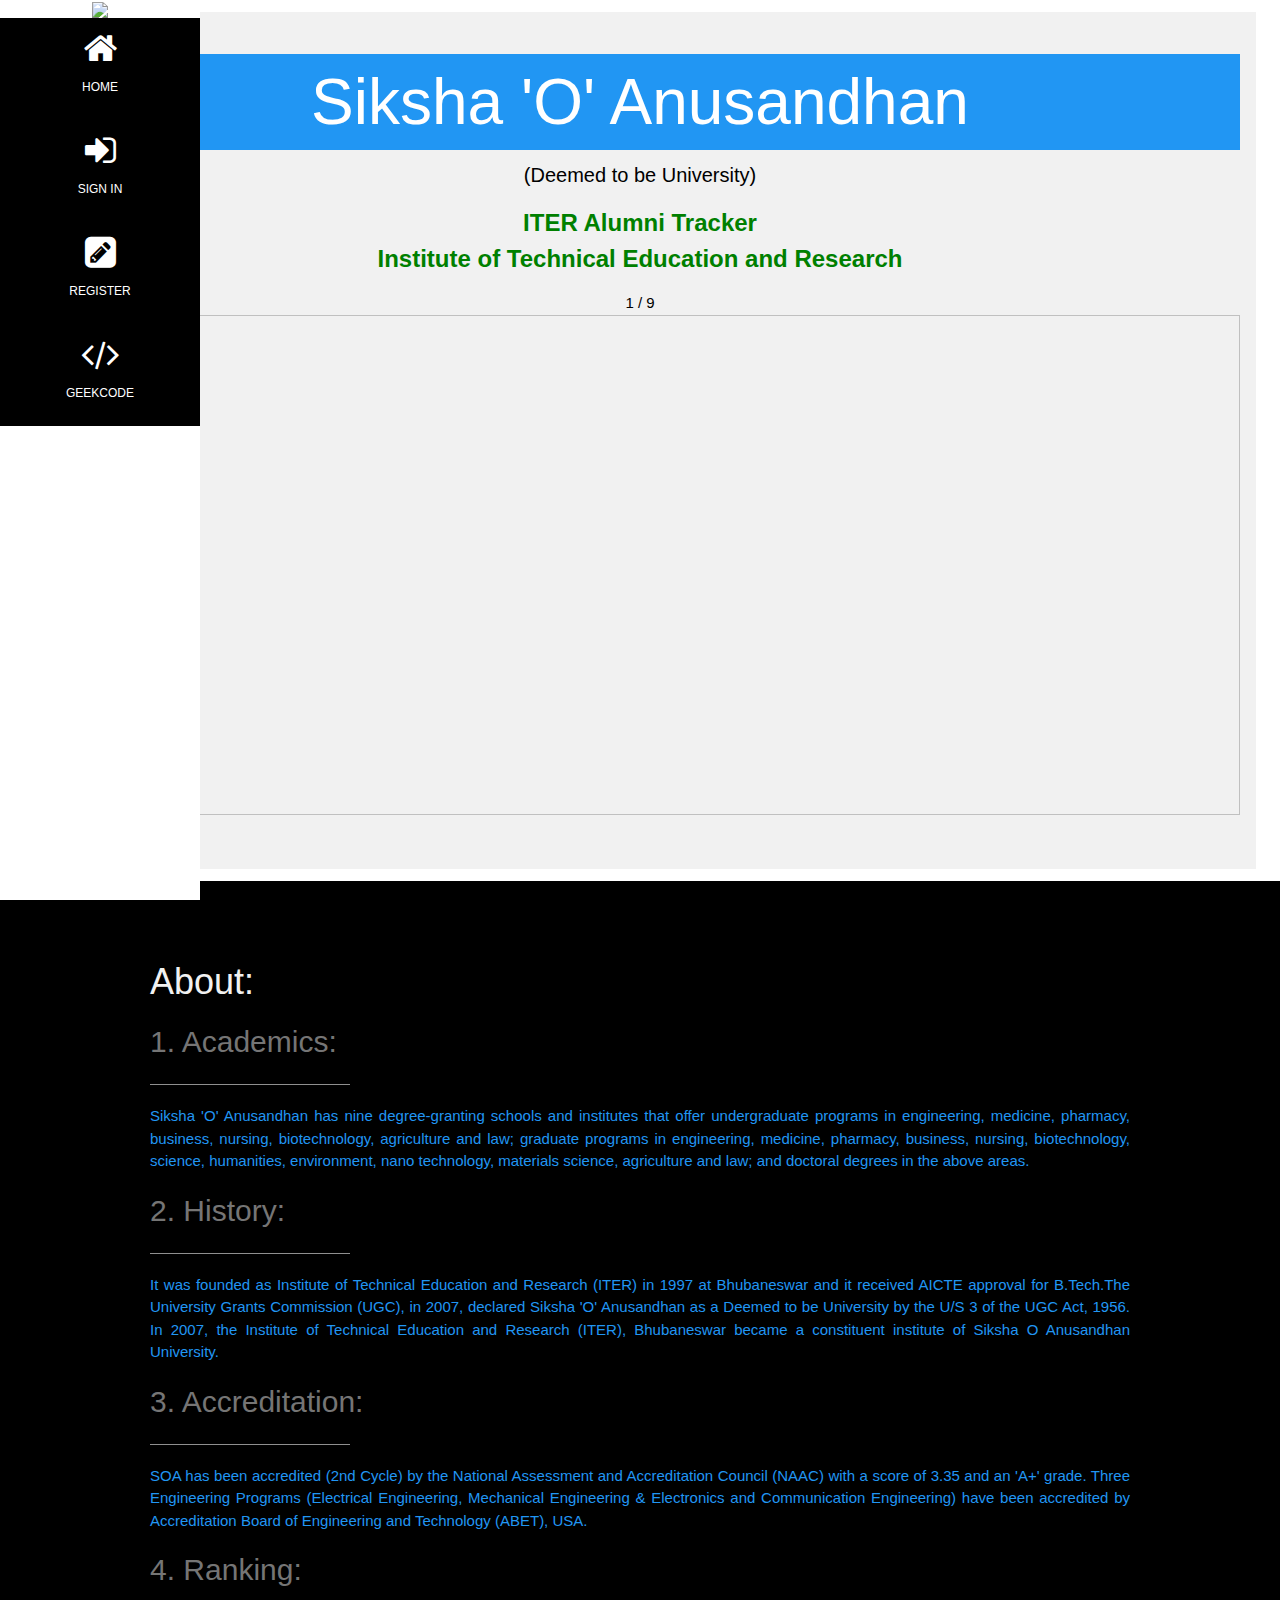
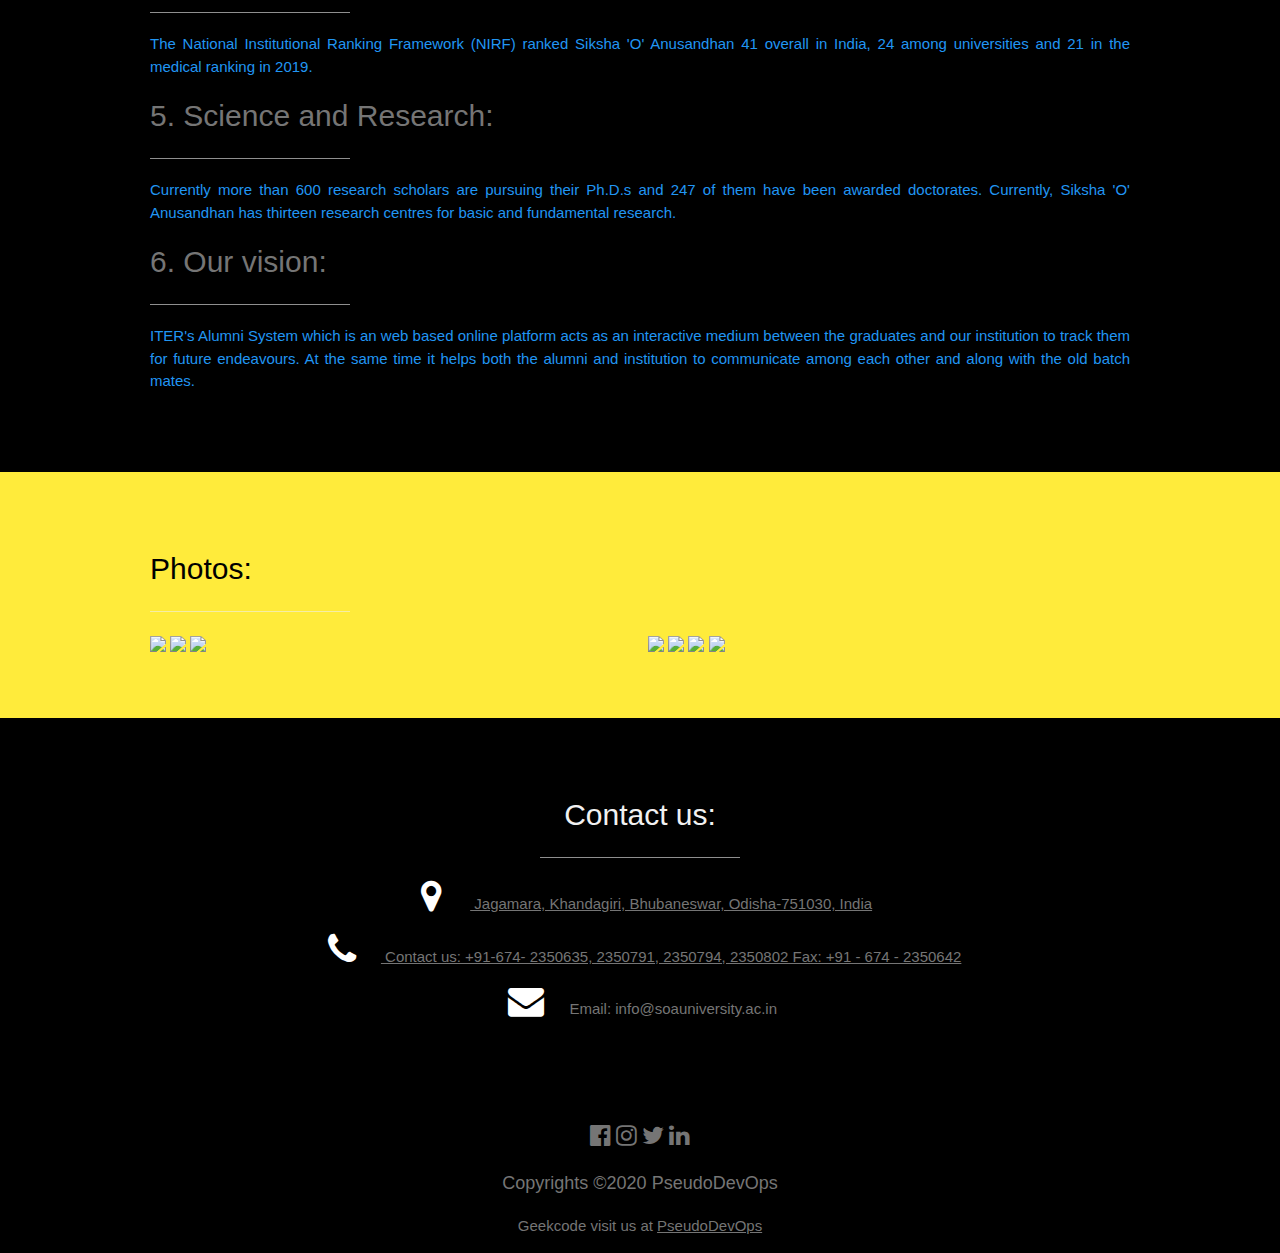
==== index.html @ 1b1d9e6a "Update index.html" ====
<!DOCTYPE html>
<html>
<head>
	<title>Alumni Tracker</title>
	<link rel="stylesheet" href="https://www.w3schools.com/w3css/4/w3.css">
	<link rel="stylesheet" type="text/css" href="homepage.css">
	<link rel="stylesheet" href="https://cdnjs.cloudflare.com/ajax/libs/font-awesome/4.7.0/css/font-awesome.min.css">

</head>
<body>

<body class="w3-black">

    <!-- ICON Bar (Sidebar - hidden on small screens) -->
    <nav class="w3-sidebar w3-bar-block w3-small w3-hide-small w3-center">

        <a href="https://www.soa.ac.in/iter" target="_blank" class="w3-hover-text-green"><img src="/ITER_ALUMNI_TRACKER/imgsidebar2.jpg" style="width:100%"></a>
         <a href="index.html" class="w3-bar-item w3-button w3-padding-large w3-black">
            <i class="fa fa-home w3-xxlarge"></i>
            <p>HOME</p>
        </a>

        <a href="/ITER_ALUMNI_TRACKER/login.php" class="w3-bar-item w3-button w3-padding-large w3-black">
            <i class="fa fa-sign-in w3-xxlarge"></i>
            <p>SIGN IN</p>
        </a>

       <a href="/ITER_ALUMNI_TRACKER/register.php" class="w3-bar-item w3-button w3-padding-large w3-black">
            <i class="fa fa-pencil-square w3-xxlarge"></i>
            <p>REGISTER</p>
        </a>

       

        <a href="https://github.com/Sudeep25022000/Alumini-System-Hackerwar2020-" target="_blank" class="w3-bar-item w3-button w3-padding-large w3-black">
            <i class="fa fa-code w3-xxlarge"></i>
            <p>GEEKCODE</p>
        </a>
    </nav>
    </div>
    <div class="w3-white">
	<div class="w3-padding-large" id="main">
        <!-- Header/Home -->
        <header class="w3-container w3-padding-32 w3-center w3-light-grey" id="home">

            <h3 class="w3-jumbo w3-blue ">Siksha 'O' Anusandhan<br>
                <h4 class="w3-text-black w3-light-grey ">(Deemed to be University)</h4>
            </h3>
            <p class="w3-text-green w3-arial"><b><h3 style="color:green">ITER Alumni Tracker<br>Institute of Technical Education and Research</h3> </b></p>

    
     <div class="slideshow-container">


                <div class="mySlides fade">
                    <div class="numbertext">1 / 9</div>
                    <img src="imghome1.jpg" style="width:100%;height:500px">
                    <!--<div class="text w3-center w3-text-black"><b>Institute of Technical Education and Research<br>Jagamara,Khandagiri,Bhubaneswar-30</b></div>-->
                </div>

                <div class="mySlides fade">
                    <div class="numbertext">2 / 9</div>
                    <img src="imghome2.jpg" style="width:100% ;height:500px">
                    <!--<div class="text w3-center w3-text-black"><b>Institute of Technical Education and Research<br>Jagamara,Khandagiri,Bhubaneswar-30</b></div>-->
                </div>

                <div class="mySlides fade">
                    <div class="numbertext">3 / 9</div>
                    <img src="imghome3.jpg" style="width:100%;height:500px">
                    <!--<div class="text w3-center w3-text-black"><b>Institute of Technical Education and Research<br>Jagamara,Khandagiri,Bhubaneswar-30</b></div>-->
                </div>

                <div class="mySlides fade">
                    <div class="numbertext">4 / 9</div>
                    <img src="imghome4.jpg" style="width:100%;height: 500px;">
                    <!--<div class="text w3-center w3-text-black"><b>Institute of Technical Education and Research<br>Jagamara,Khandagiri,Bhubaneswar-30</b></div>-->
                </div>

                <div class="mySlides fade">
                    <div class="numbertext">5 / 9</div>
                    <img src="imghome5.jpg" style="width:100% ;height:500px;">
                    <!--<div class="text w3-center w3-text-black"><b>Institute of Technical Education and Research<br>Jagamara,Khandagiri,Bhubaneswar-30</b></div>-->
                </div>

                <div class="mySlides fade">
                    <div class="numbertext">6 / 9</div>
                    <img src="imghome6.jpg" style="width:100%;height:500px;">
                    <!--<div class="text w3-center w3-text-green"><b>Institute of Technical Education and Research<br>Jagamara,Khandagiri,Bhubaneswar-30</b></div>-->
                </div>
                 <div class="mySlides fade">
                    <div class="numbertext">7 / 9</div>
                    <img src="imghome7.jpg" style="width:100% ;height: 500px;">
                    <!--<div class="text w3-center w3-text-black"><b>Institute of Technical Education and Research<br>Jagamara,Khandagiri,Bhubaneswar-30</b></div>-->
                </div>
                 <div class="mySlides fade">
                    <div class="numbertext">8 / 9</div>
                    <img src="imghome8.jpg" style="width:100% ;height: 500px;">
                    <!--<div class="text w3-center w3-text-black"><b>Institute of Technical Education and Research<br>Jagamara,Khandagiri,Bhubaneswar-30</b></div>-->
                </div>
                 <div class="mySlides fade">
                    <div class="numbertext">9 / 9</div>
                    <img src="imghome9.jpg" style="width:100%;height: 500px;">
                    <!--<div class="text w3-center w3-text-black"><b>Institute of Technical Education and Research<br>Jagamara,Khandagiri,Bhubaneswar-30</b></div>-->
                </div>

            </div>
            <br>

            <div style="text-align:center">
                <span class="dot"></span>
                <span class="dot"></span>
                <span class="dot"></span>
                <span class="dot"></span>
                <span class="dot"></span>
                <span class="dot"></span>
                <span class="dot"></span>
                <span class="dot"></span>
                <span class="dot"></span>
            </div>
             <script>
                var slideIndex = 0;
                showSlides();

                function showSlides() {
                    var i;
                    var slides = document.getElementsByClassName("mySlides");
                    var dots = document.getElementsByClassName("dot");
                    for (i = 0; i < 9; i++) {
                        slides[i].style.display = "none";
                    }
                    slideIndex++;
                    if (slideIndex > slides.length) {
                        slideIndex = 1
                    }
                    for (i = 0; i < 9; i++) {
                        dots[i].className = dots[i].className.replace(" active", "");
                    }
                    slides[slideIndex - 1].style.display = "block";
                    dots[slideIndex - 1].className += " active";
                    setTimeout(showSlides, 3000); // Change image every 3 seconds
                }
            </script>
            
            </header>
            </div>
            </div>
             <!-- ABOUT SECTION -->
             <div class=" w3-black">
        <div class="w3-content w3-justify w3-text-blue w3-padding-64" id="about">
            <h1 class="w3-text-light-grey">About:</h1>
            <h2 class="w3-text-grey">1. Academics:</h2>
            <hr style="width:200px" class="w3-opacity">
            <p>Siksha 'O' Anusandhan has nine degree-granting schools and institutes that offer undergraduate programs in engineering, medicine, pharmacy, business, nursing, biotechnology, agriculture and law; graduate programs in engineering, medicine,
                pharmacy, business, nursing, biotechnology, science, humanities, environment, nano technology, materials science, agriculture and law; and doctoral degrees in the above areas.
            </p>
            <h2 class="w3-text-grey">2. History:</h2>
            <hr style="width:200px" class="w3-opacity">
            <p>It was founded as Institute of Technical Education and Research (ITER) in 1997 at Bhubaneswar and it received AICTE approval for B.Tech.The University Grants Commission (UGC), in 2007, declared Siksha 'O' Anusandhan as a Deemed to be University
                by the U/S 3 of the UGC Act, 1956. In 2007, the Institute of Technical Education and Research (ITER), Bhubaneswar became a constituent institute of Siksha O Anusandhan University.
            </p>
            <h2 class="w3-text-grey">3. Accreditation:</h2>
            <hr style="width:200px" class="w3-opacity">
            <p>SOA has been accredited (2nd Cycle) by the National Assessment and Accreditation Council (NAAC) with a score of 3.35 and an 'A+' grade. Three Engineering Programs (Electrical Engineering, Mechanical Engineering & Electronics and Communication
                Engineering) have been accredited by Accreditation Board of Engineering and Technology (ABET), USA.
            </p>
            <h2 class="w3-text-grey">4. Ranking:</h2>
            <hr style="width:200px" class="w3-opacity">
            <p>The National Institutional Ranking Framework (NIRF) ranked Siksha 'O' Anusandhan 41 overall in India, 24 among universities and 21 in the medical ranking in 2019.
            </p>
            <h2 class="w3-text-grey">5. Science and Research:</h2>
            <hr style="width:200px" class="w3-opacity">
            <p>Currently more than 600 research scholars are pursuing their Ph.D.s and 247 of them have been awarded doctorates. Currently, Siksha 'O' Anusandhan has thirteen research centres for basic and fundamental research.
            </p>
            <h2 class="w3-text-grey">6. Our vision:</h2>
            <hr style="width:200px" class="w3-opacity">
            <p>ITER's Alumni System which is an web based online platform acts as an interactive medium between the graduates and our institution to track them for future endeavours. At the same time it helps both the alumni and institution to communicate
                among each other and along with the old batch mates.
            </p>
            </div>
		     <!-- SOA PHOTO SECTION -->
             
             <div class="w3-yellow"> 
            <div class="w3-padding-64 w3-content w3-text-grey" id="photos">
                <h2 class="w3-centre w3-text-black">Photos: </h2>
                <hr style="width:200px" class="w3-opacity">

                <!-- PHOTOS INSERT 1st COLUMN -->
                <div class="w3-row-padding" style="margin:0 -16px">
                    <div class="w3-half">
                        <img src="imgpic4.jpg" style="width:100%">
                        <img src="imgpic1.jpg" style="width:100%">
                        <img src="imgpic6.jpg" style="width:100%">
                    </div>
                    <!-- PHOTOS INSERT 2nd COLUMN -->
                    <div class="w3-half">
                        <img src="imgpic2.jpg" style="width:100%">
                        <img src="imgpic3.jpg" style="width:100%">
                        <img src="imgpic5.jpg" style="width:100%">
                        <img src="imgpic7.jpg" style="width:100%">
                    </div>

                </div>
                
            </div>
            </div>
            <!-- END PHOTOS -->
		     <!-- CONTACT DETAILS -->
              <center>
            <div class="w3-padding-64 w3-content w3-text-grey" id="contact">
                <h2 class="w3-text-light-grey">Contact us:</h2>
                <hr style="width:200px" class="w3-opacity">

                <div class="w3-section">
                    <p><a href="https://www.google.com/maps/place/ITER,+Siksha+'O'+Anusandhan/@20.2499448,85.7999918,87m/data=!3m1!1e3!4m19!1m13!4m12!1m4!2m2!1d85.8583796!2d20.2893659!4e1!1m6!1m2!1s0x3a19a7a3b9692fff:0x87cd0a356bbc39ce!2sSiksha+o+anusandhan+ITER+google+maps!2m2!1d85.8002307!2d20.2498709!3m4!1s0x3a19a7a3b9692fff:0x87cd0a356bbc39ce!8m2!3d20.2498709!4d85.8002307"
                            target="_blank" class="w3-hover-text-green"><i class="fa fa-map-marker fa-fw w3-text-white w3-xxlarge w3-margin-right"></i> Jagamara, Khandagiri, Bhubaneswar, Odisha-751030, India</p></a>
                        <p><a href="https://www.justdial.com/Bhubaneshwar/Institute-Of-Technical-Education-Research-Near-Khandagiri-Square-Khandagiri/0674P674STD20360_BZDET" target="_blank" class="w3-hover-text-green"><i class="fa fa-phone fa-fw w3-text-white w3-xxlarge w3-margin-right"></i> Contact us: +91-674- 2350635, 2350791, 2350794, 2350802 Fax: +91 - 674 - 2350642</a>
                        </p>
                        <p><i class="fa fa-envelope fa-fw w3-text-white w3-xxlarge w3-margin-right"> </i> Email: info@soauniversity.ac.in</p>
                </div><br>

            </div>
        </center>
            <!--START FOOTER contains social media links, copyrights and GeekCode -->
            <footer class="w3-content w3-padding-100 w3-text-grey w3-large w3-center ">
                <a href="https://www.facebook.com/SikshaOAnusandhanSOA/ " target="_blank " class="w3-hover-text-green "><i class="w3-center fa fa-facebook-official w3-hover-opacity w3-xlarge "></i></a>
                <a href="https://www.instagram.com/soa_sikshaoanusandhan/?hl=en " target="_blank " class="w3-hover-text-green "><i class="fa fa-instagram w3-hover-opacity w3-xlarge w3-&ensp "></i></a>
                <!-- <i class="fa fa-snapchat w3-hover-opacity "></i>
                <i class="fa fa-pinterest-p w3-hover-opacity "></i>-->
                <a href="https://twitter.com/soasocialmedia?lang=en " target="_blank " class="w3-hover-text-green "><i class="fa fa-twitter w3-hover-opacity w3-xlarge "></i></a>
                <a href="https://in.linkedin.com/school/siksha- 'o'-anusandhan-university/ " target="_blank " class="w3-hover-text-green "><i class="fa fa-linkedin w3-hover-opacity w3-xlarge "></i></a>
                <p class="w3-center ">Copyrights &copy;2020 PseudoDevOps
                </p>
                <p class="w3-medium w3-center ">Geekcode visit us at
                    <a href="https://github.com/Sudeep25022000/Alumini-System-Hackerwar2020- " target="_blank " class="w3-hover-text-green ">PseudoDevOps</a>
                </p>

                <!-- END FOOTER -->
            </footer>

</body>
</html>
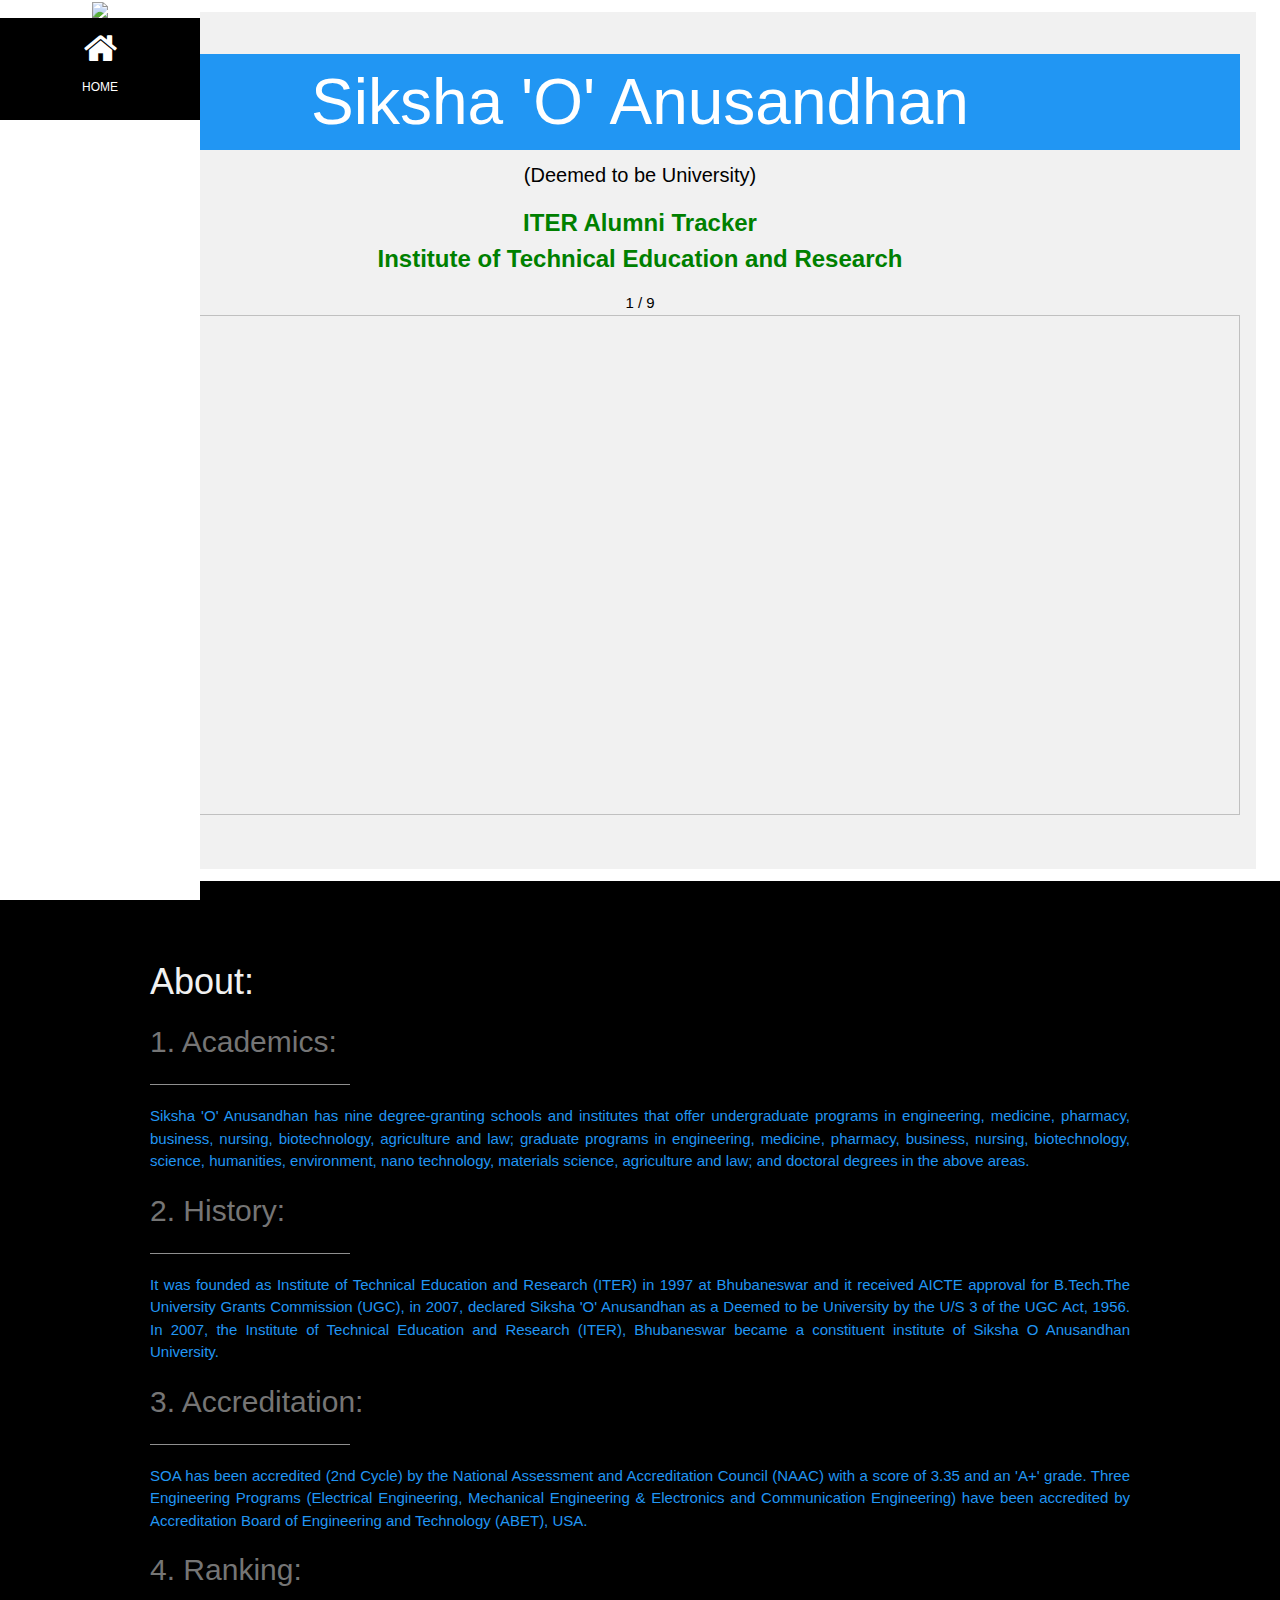
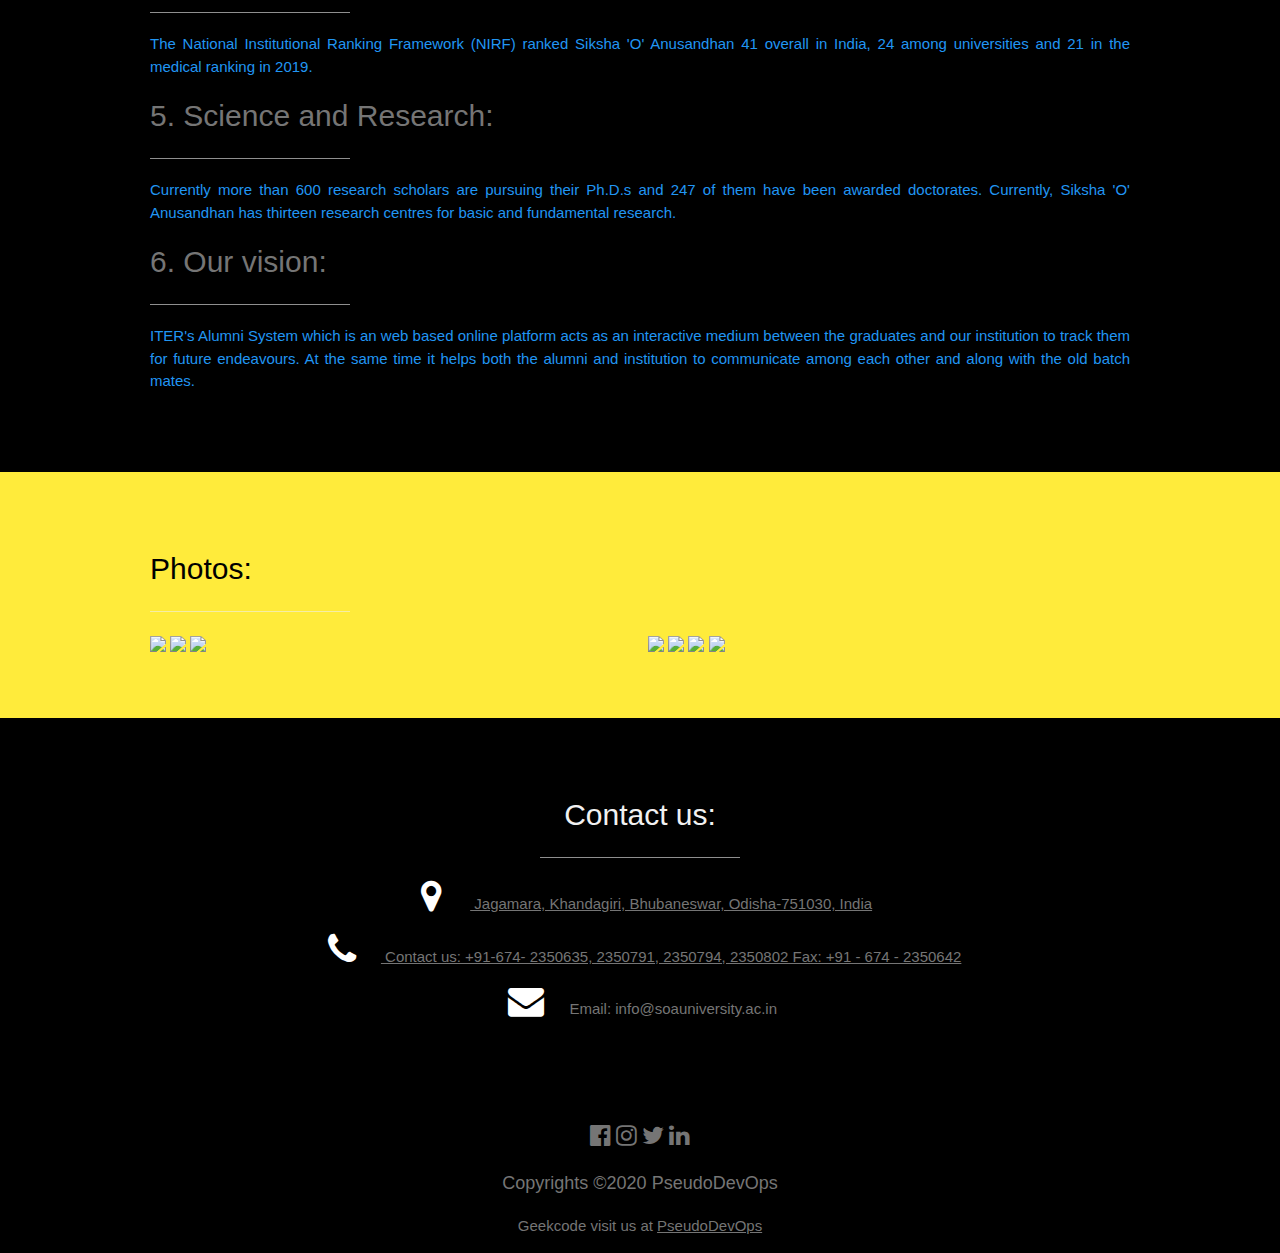
==== commit 0be46f00: "Update index.html" ====
--- a/index.html
+++ b/index.html
@@ -14,25 +14,25 @@
     <!-- ICON Bar (Sidebar - hidden on small screens) -->
     <nav class="w3-sidebar w3-bar-block w3-small w3-hide-small w3-center">
 
-        <a href="https://www.soa.ac.in/iter" target="_blank" class="w3-hover-text-green"><img src="/ITER_ALUMNI_TRACKER/imgsidebar2.jpg" style="width:100%"></a>
+        <a href="https://www.soa.ac.in/iter" target="_blank" class="w3-hover-text-green"><img src="imgsidebar2.jpg" style="width:100%"></a>
          <a href="index.html" class="w3-bar-item w3-button w3-padding-large w3-black">
             <i class="fa fa-home w3-xxlarge"></i>
             <p>HOME</p>
         </a>
 
-        <a href="/ITER_ALUMNI_TRACKER/login.php" class="w3-bar-item w3-button w3-padding-large w3-black">
+        <a href="login.php" class="w3-bar-item w3-button w3-padding-large w3-hover-black">
             <i class="fa fa-sign-in w3-xxlarge"></i>
             <p>SIGN IN</p>
         </a>
 
-       <a href="/ITER_ALUMNI_TRACKER/register.php" class="w3-bar-item w3-button w3-padding-large w3-black">
+       <a href="register.php" class="w3-bar-item w3-button w3-padding-large w3-hover-black">
             <i class="fa fa-pencil-square w3-xxlarge"></i>
             <p>REGISTER</p>
         </a>
 
        
 
-        <a href="https://github.com/Sudeep25022000/Alumini-System-Hackerwar2020-" target="_blank" class="w3-bar-item w3-button w3-padding-large w3-black">
+        <a href="https://github.com/Sudeep25022000/Alumini-System-Hackerwar2020-" target="_blank" class="w3-bar-item w3-button w3-padding-large w3-hover-black">
             <i class="fa fa-code w3-xxlarge"></i>
             <p>GEEKCODE</p>
         </a>
@@ -48,7 +48,7 @@
             </h3>
             <p class="w3-text-green w3-arial"><b><h3 style="color:green">ITER Alumni Tracker<br>Institute of Technical Education and Research</h3> </b></p>
 
-    
+    <!--Slideshow-->
      <div class="slideshow-container">
 
 
@@ -176,8 +176,8 @@
             <p>ITER's Alumni System which is an web based online platform acts as an interactive medium between the graduates and our institution to track them for future endeavours. At the same time it helps both the alumni and institution to communicate
                 among each other and along with the old batch mates.
             </p>
-            </div>
-		     <!-- SOA PHOTO SECTION -->
+            </div >
+            <!-- SOA PHOTO SECTION -->
              
              <div class="w3-yellow"> 
             <div class="w3-padding-64 w3-content w3-text-grey" id="photos">
@@ -204,7 +204,7 @@
             </div>
             </div>
             <!-- END PHOTOS -->
-		     <!-- CONTACT DETAILS -->
+              <!-- CONTACT DETAILS -->
               <center>
             <div class="w3-padding-64 w3-content w3-text-grey" id="contact">
                 <h2 class="w3-text-light-grey">Contact us:</h2>
@@ -237,5 +237,6 @@
                 <!-- END FOOTER -->
             </footer>
 
+
 </body>
 </html>
